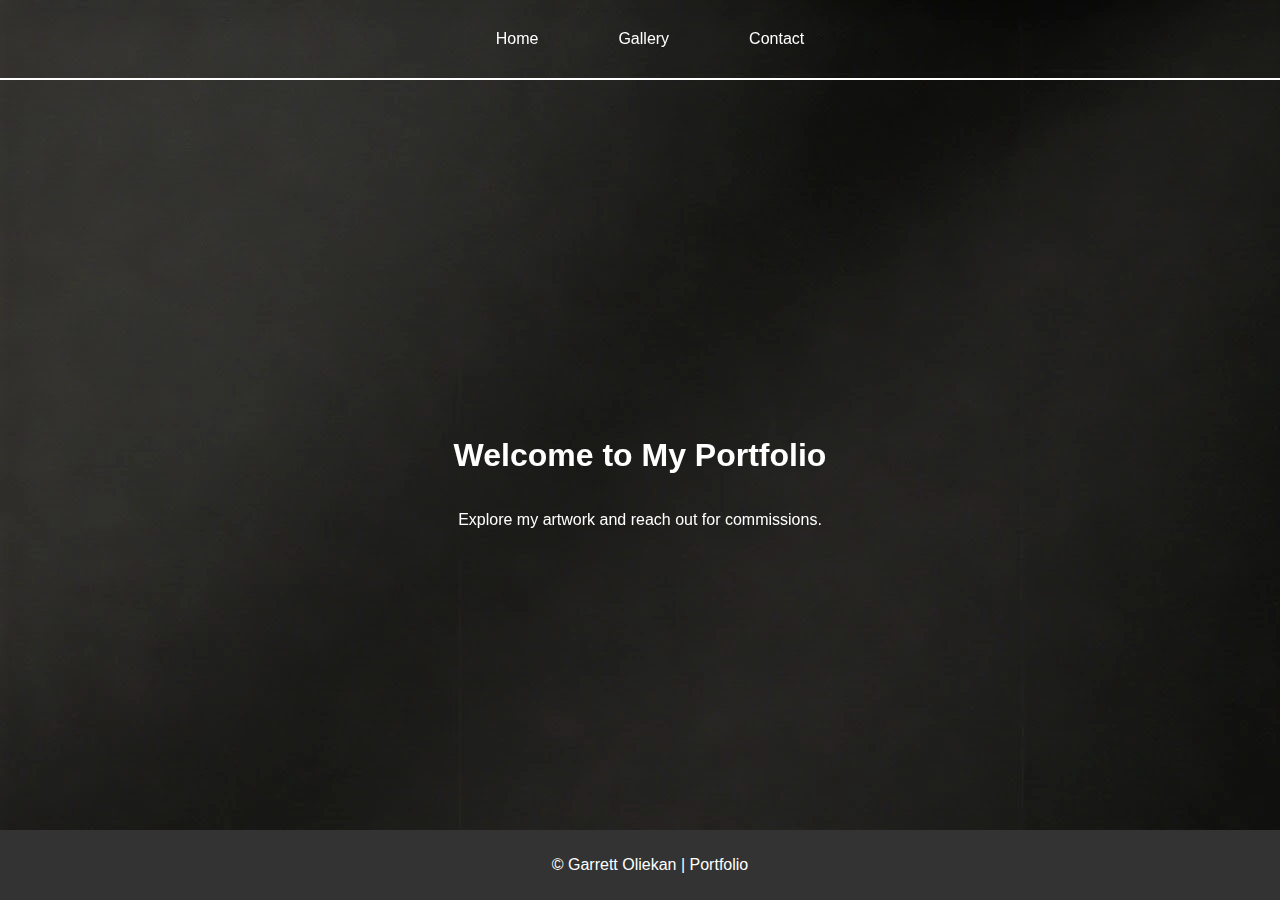
==== index.html @ 41342663 "basic home contact and gallery pages" ====
<!DOCTYPE html>
<html lang="en">
    <head>
        <meta charset="UTF-8">
        <meta name="viewport" content="width=device-width, initial-scale=1.0">
        <title>G.O. Designs</title>
        <link rel="stylesheet" href="styles/home.css">
        <link rel="stylesheet" href="styles/home-large.css" media="(min-width: 768px)">
        <script src="scripts/home.js"></script>
    </head>

    <body>
        <div id="background">
            <img src="images/background_image.webp" alt="main">
        </div>
        
        <header>
            <button id="menu-toggle" class="menu-button">☰</button>
            <nav id="nav-menu">
                <ul>
                    <li><a href="index.html">Home</a></li>
                    <li><a href="gallery.html">Gallery</a></li>
                    <li><a href="contact.html">Contact</a></li>
                </ul>
            </nav>
        </header>

        <main>
            <h1>Welcome to My Portfolio</h1>
            <p>Explore my artwork and reach out for commissions.</p>
        </main>

        <footer>
            <p>&copy; <span id="currentyear"></span>Garrett Oliekan | Portfolio</p>
            <p id="lastModified"></p>
        </footer>
    </body>
</html>


<!-- need to add logo (maybe change colors) in header/maybe footer -->
<!-- copy and paste header formatting for each page -->
<!-- need to check formatting for pages / links -->
<!-- need to get social media links correct and on pages in footer-->
<!-- need to format contact me page form -->
<!-- need to format gallery, images with captions/scrolling -->
<!-- need to get "last modified" working in footer and Copyright year -->
<!--  -->
<!--  -->
---- styles/home.css ----
/* CSS for Home Page */

:root { /* Selects Color Pallette for Website */
    --primary-color: #333;
    --secondary-color: white;
    --background-color: grey;
    --header-background-color: grey;
    --primary-text-color: white;
    --secondary-text-color: blue;
}

/* Settings for entire page*/
html, body {
    height: 100%;
    margin: 0;
    display: flex;
    flex-direction: column;
}

#background {
    position: fixed;
    top: 0;
    left: 0;
    width: 100%;
    height: 100vh;
    background: url('images/background_image.jpg') no-repeat center center fixed;
    background-size: cover;
    z-index: -1;
}

body {
    font-family: Arial, sans-serif;
    text-align: center;
    color: var(--primary-text-color);
    position: relative;
}

header {
    position: fixed;
    top: 0;
    left: 0;
    width: 100%;
    background: none;
    color: var(--primary-text-color);
    padding: 10px;
    border-bottom: 2px solid var(--secondary-color);
    z-index: 1;
}

footer {
    background: var(--primary-color);
    color: var(--secondary-color);
    padding: 10px;
    position: absolute;
    width: 100%;
    bottom: 0;
    padding: 10px;
    margin-top: 20px;
}

.menu-button {
    position: absolute;
    top: 15px;
    right: 20px;
    background: none;
    border: none;
    font-size: 24px;
    color: var(--primary-text-color);
    cursor: pointer;
    display: block;
}

nav {
    display: flex;
    justify-content: center;
    text-align: center;
    padding: 10px;
}

nav ul {
    list-style: none;
    padding: 0;
    margin: 0;
}

nav ul li {
    display: inline;
    margin: 0 10px;
}

nav ul li a {
    color: var(--secondary-color);
    text-decoration: none;
    padding: 5px 10px;
    transition: background-color 0.3s, color 0.3s;
}

nav ul li a:hover {
    background-color: var(--secondary-color);
    color: var(--primary-color);
    border-radius: 5px;
}

main {
    flex: 1;
    display: flex;
    flex-direction: column;
    justify-content: center;
    margin-top: 60px;
    padding: 20px;
}

/* ------------- END OF CONSTANT SETTINGS FOR EACH PAGE --------------*/
---- styles/home-large.css ----
nav {
    display: block !important;
}

.menu-button {
    display: none;
}

nav ul {
    display: flex;
    justify-content: center;
}

nav ul li {
    padding: 10px 20px;
}
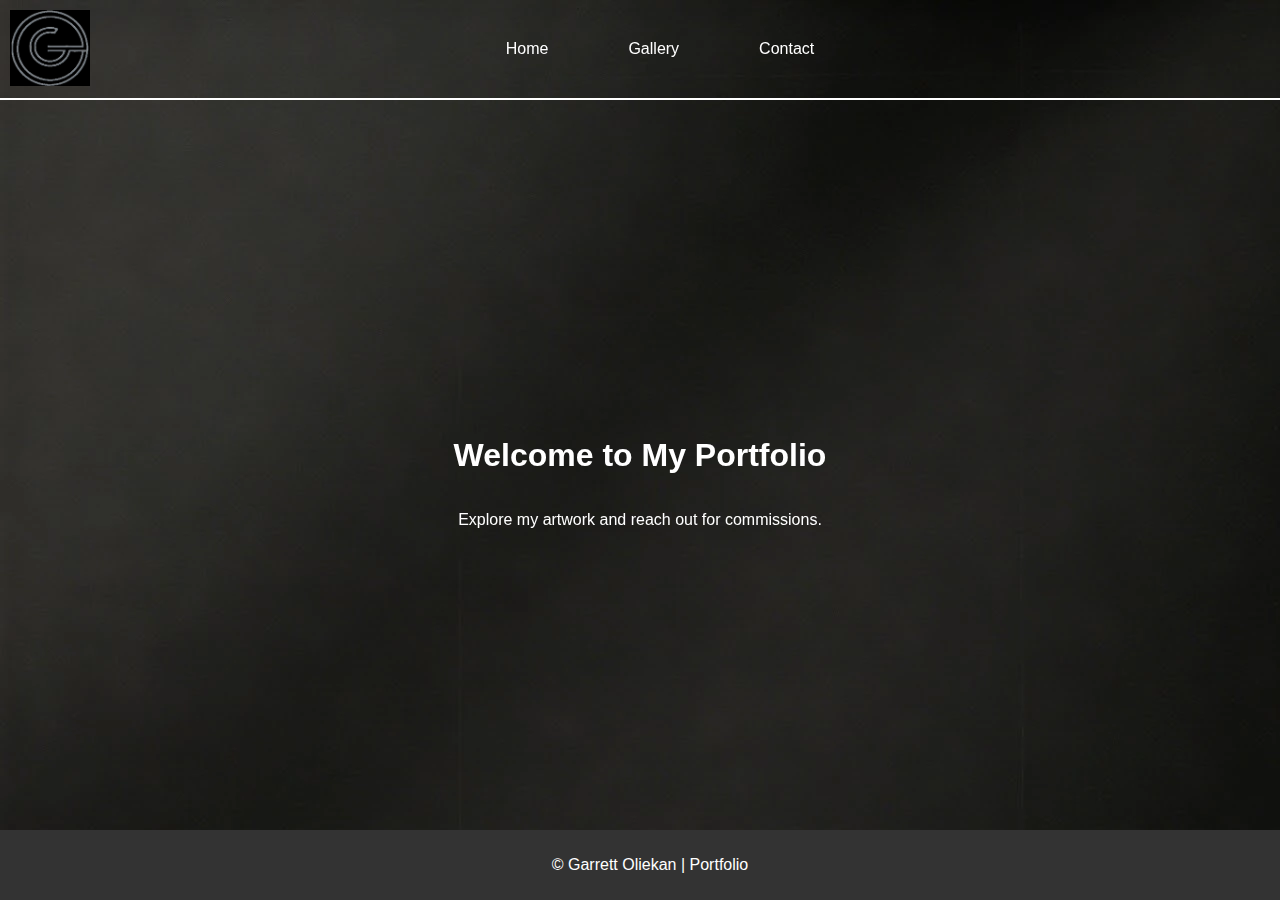
==== commit e7a46efa: "Updates to css file structure" ====
--- a/index.html
+++ b/index.html
@@ -5,7 +5,8 @@
         <meta name="viewport" content="width=device-width, initial-scale=1.0">
         <title>G.O. Designs</title>
         <link rel="stylesheet" href="styles/home.css">
-        <link rel="stylesheet" href="styles/home-large.css" media="(min-width: 768px)">
+        <link rel="stylesheet" href="styles/base.css">
+        <link rel="stylesheet" href="styles/base-large.css" media="(min-width: 768px)">
         <script src="scripts/home.js"></script>
     </head>
 
@@ -15,6 +16,7 @@
         </div>
         
         <header>
+            <img src="images/logo simple dark.jpg" alt="Go Designs Logo">
             <button id="menu-toggle" class="menu-button">☰</button>
             <nav id="nav-menu">
                 <ul>
@@ -39,11 +41,19 @@
 
 
 <!-- need to add logo (maybe change colors) in header/maybe footer -->
+
 <!-- copy and paste header formatting for each page -->
-<!-- need to check formatting for pages / links -->
 <!-- need to get social media links correct and on pages in footer-->
 <!-- need to format contact me page form -->
 <!-- need to format gallery, images with captions/scrolling -->
 <!-- need to get "last modified" working in footer and Copyright year -->
+<!-- need to fix logo and header height to always match -->
+<!-- which logo to use (whcih color matches best?) -->
 <!--  -->
-<!--  -->+<!--  -->
+<!--  -->
+<!--  -->
+<!-- site is always just a little wider than window? how do I adjsut this to make it same size?  -->
+
+
+<!-- https://garrettoliekan.github.io/ArtWebsite/ -->--- a/styles/home.css
+++ b/styles/home.css
@@ -1,114 +1,4 @@
 /* CSS for Home Page */
 
-:root { /* Selects Color Pallette for Website */
-    --primary-color: #333;
-    --secondary-color: white;
-    --background-color: grey;
-    --header-background-color: grey;
-    --primary-text-color: white;
-    --secondary-text-color: blue;
-}
 
-/* Settings for entire page*/
-html, body {
-    height: 100%;
-    margin: 0;
-    display: flex;
-    flex-direction: column;
-}
 
-#background {
-    position: fixed;
-    top: 0;
-    left: 0;
-    width: 100%;
-    height: 100vh;
-    background: url('images/background_image.jpg') no-repeat center center fixed;
-    background-size: cover;
-    z-index: -1;
-}
-
-body {
-    font-family: Arial, sans-serif;
-    text-align: center;
-    color: var(--primary-text-color);
-    position: relative;
-}
-
-header {
-    position: fixed;
-    top: 0;
-    left: 0;
-    width: 100%;
-    background: none;
-    color: var(--primary-text-color);
-    padding: 10px;
-    border-bottom: 2px solid var(--secondary-color);
-    z-index: 1;
-}
-
-footer {
-    background: var(--primary-color);
-    color: var(--secondary-color);
-    padding: 10px;
-    position: absolute;
-    width: 100%;
-    bottom: 0;
-    padding: 10px;
-    margin-top: 20px;
-}
-
-.menu-button {
-    position: absolute;
-    top: 15px;
-    right: 20px;
-    background: none;
-    border: none;
-    font-size: 24px;
-    color: var(--primary-text-color);
-    cursor: pointer;
-    display: block;
-}
-
-nav {
-    display: flex;
-    justify-content: center;
-    text-align: center;
-    padding: 10px;
-}
-
-nav ul {
-    list-style: none;
-    padding: 0;
-    margin: 0;
-}
-
-nav ul li {
-    display: inline;
-    margin: 0 10px;
-}
-
-nav ul li a {
-    color: var(--secondary-color);
-    text-decoration: none;
-    padding: 5px 10px;
-    transition: background-color 0.3s, color 0.3s;
-}
-
-nav ul li a:hover {
-    background-color: var(--secondary-color);
-    color: var(--primary-color);
-    border-radius: 5px;
-}
-
-main {
-    flex: 1;
-    display: flex;
-    flex-direction: column;
-    justify-content: center;
-    margin-top: 60px;
-    padding: 20px;
-}
-
-/* ------------- END OF CONSTANT SETTINGS FOR EACH PAGE --------------*/
-
--- a/styles/base.css
+++ b/styles/base.css
@@ -0,0 +1,122 @@
+/* CSS file for small-form header/footer */
+
+:root { /* Selects Color Pallette for Website */
+    --primary-color: #333;
+    --secondary-color: white;
+    --background-color: grey;
+    --header-background-color: grey;
+    --primary-text-color: white;
+    --secondary-text-color: blue;
+}
+
+/* Settings for entire page*/
+html, body {
+    height: 100%;
+    margin: 0;
+    display: flex;
+    flex-direction: column;
+    overflow-x: hidden;
+}
+
+#background {
+    position: fixed;
+    top: 0;
+    left: 0;
+    width: 100%;
+    height: 100vh;
+    background: url('images/background_image.jpg') no-repeat center center fixed;
+    background-size: cover;
+    z-index: -1;
+}
+
+body {
+    font-family: Arial, sans-serif;
+    text-align: center;
+    color: var(--primary-text-color);
+    position: relative;
+}
+
+header {
+    position: fixed;
+    top: 0;
+    left: 0;
+    width: 100%;
+    height: auto;
+    background: none;
+    color: var(--primary-text-color);
+    padding: 20px;
+    border-bottom: 2px solid var(--secondary-color);
+    z-index: 1;
+}
+
+footer {
+    background: var(--primary-color);
+    color: var(--secondary-color);
+    padding: 10px;
+    position: absolute;
+    width: 100%;
+    bottom: 0;
+    padding: 10px;
+    margin-top: 20px;
+}
+
+.menu-button {
+    position: absolute;
+    top: 15px;
+    right: 40px;
+    background: none;
+    border: none;
+    font-size: 24px;
+    color: var(--primary-text-color);
+    cursor: pointer;
+    display: block;
+}
+
+header img {
+    position: absolute;
+    top: 10px;
+    left: 10px;
+    width: 60px;
+}
+
+nav {
+    display: flex;
+    justify-content: center;
+    text-align: center;
+    padding: 10px;
+}
+
+nav ul {
+    list-style: none;
+    padding: 0;
+    margin: 0;
+}
+
+nav ul li {
+    display: inline;
+    margin: 0 10px;
+}
+
+nav ul li a {
+    color: var(--secondary-color);
+    text-decoration: none;
+    padding: 5px 10px;
+    transition: background-color 0.3s, color 0.3s;
+}
+
+nav ul li a:hover {
+    background-color: var(--secondary-color);
+    color: var(--primary-color);
+    border-radius: 5px;
+}
+
+main {
+    flex: 1;
+    display: flex;
+    flex-direction: column;
+    justify-content: center;
+    margin-top: 60px;
+    padding: 20px;
+}
+
+/* ------------- END OF CONSTANT SETTINGS FOR EACH PAGE --------------*/--- a/styles/base-large.css
+++ b/styles/base-large.css
@@ -0,0 +1,25 @@
+/* CSS file for large-form header/footer */
+
+nav {
+    display: block !important;
+}
+
+.menu-button {
+    display: none;
+}
+
+nav ul {
+    display: flex;
+    justify-content: center;
+}
+
+nav ul li {
+    padding: 10px 20px;
+}
+
+header img {
+    position: absolute;
+    top: 10px;
+    left: 10px;
+    width: 80px;
+}